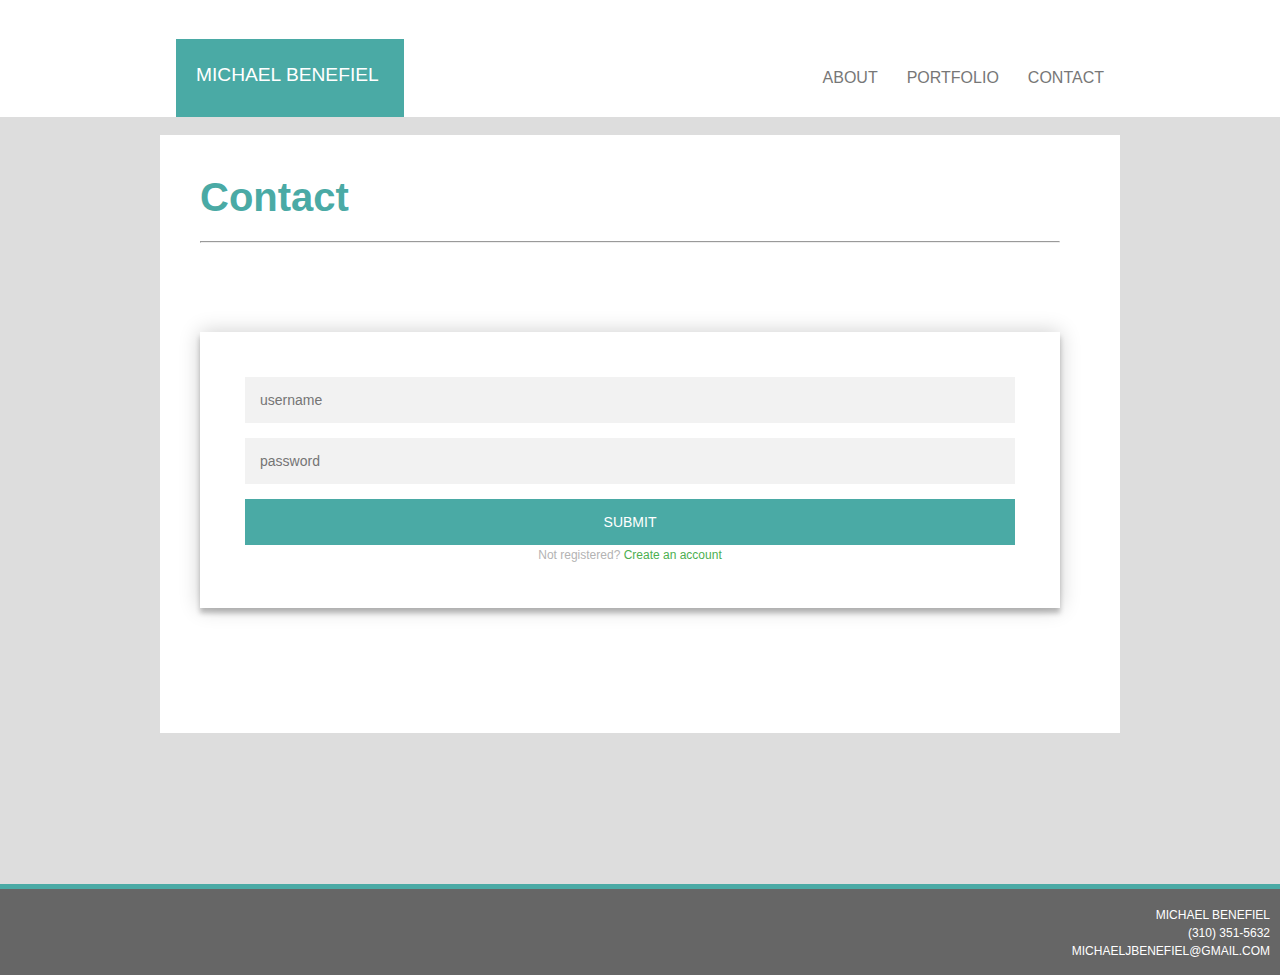
==== contact.html @ f339d8f8 "08082018 Updates" ====
<!DOCTYPE html>
<html>

<head>
    <meta charset="UTF-8">
    <title>My Portfolio</title>
    <link rel="stylesheet" type="text/css" href="assets/css/contact.css">

</head>

<body>

     



        <header class="bigheader">
            <header id="headermain">
                
                        <ul class="main-nav1">
                            <li><a href="#name">Michael Benefiel</a></li>
        
                        </ul>
                    

            
                <ul class="main-nav">
                    <li><a href="index1.html">About</a></li>
                    <li><a href="#portfolio">Portfolio</a></li>
                    <li><a href="contact.html" target="_blank">Contact</a></li>

                </ul>

            
           
        </header>
    </header>
<br>
    
           <article class="articleintro">
                <div class="row1">
                    <p><strong>Contact</strong></p>
                    <br>
                    
                
            </article>    
               
            <article class="articleintro1">
                    
                <div class="row1a">
                 <br>  <hr class="hr">
                 
                 <div class="login-page">
                    <div class="form">
                      <form class="register-form">
                        <input type="text" placeholder="name"/>
                        <input type="password" placeholder="password"/>
                        <input type="text" placeholder="email address"/>
                        <button>create</button>
                        <p class="message">Already registered? <a href="#">Sign In</a></p>
                      </form>
                      <form class="login-form">
                        <input type="text" placeholder="username"/>
                        <input type="password" placeholder="password"/>
                        <button>Submit</button>
                        <p class="message">Not registered? <a href="#">Create an account</a></p>
                      </form>
                    </div>
                  </div>                 
                    
                </div>
                </article>
            
                
                

                  
                 
                    
                
           
    
                
          
        
                <br>
                <br>
                <br>
                <br>
        <header id="footermain">
                
    <ul class="main-footer">
        <li><a href="#about">Michael Benefiel</a></li>
        <li><a href="#portfolio">(310) 351-5632</a></li>
        <li><a href="#contact">michaeljbenefiel@gmail.com</a></li>

    </ul>



</header>
    

</body>

</html>
---- assets/css/contact.css ----
/* BODY BORDER */




/* Global and reusable */



html {
    height: 100%;
}
  
  body {
    min-height: 100%;
    position: relative;
    padding-bottom: 75px;
    margin: 0 auto;
    background-color: #dddddd;
    overflow-x: hidden;
  }

  .bigheader {
    margin: 0 auto;
    background: #ffffff;
    display: relative;
    align-items: center;
    justify-content: left;
    height: auto;
    overflow: hidden;
    

  }
  

  #headermain {
    margin: 0 auto;
    background: #ffffff;
    display: relative;
    align-items: center;
    justify-content: left;
    height: auto;
    overflow: hidden;
    max-width: 960px;

  }

  #footermain {
    position: absolute;
    left: 0 ; right: 0; bottom: 0; 
    height: auto;
    margin: 0 auto;
    background: #666666;
    display: relative;
    align-items: center;
    justify-content: left;
    overflow: hidden;
    border-top: 5px solid #4aaaa5;
 
}


  
  article,
  footer {
    background: #ffffff;
    display: absolute;
    align-items: center;
    justify-content: left;
    height: auto;
    overflow: hidden;
    
  }

  /* MAIN NAVI & FOOTER */

.main-nav {
    float: right;
    list-style: none;
    margin-top: 55px;
    padding: 14px 16px;
    
}

.main-footer {
    float: right;
    list-style: none;
    margin-right: 10px;
    
    
    
}

.main-footer li {
    display: block;
    margin-left: 25px;
    padding-left: 0px;
    font-family: 'Arial', 'Helvetica Neue', Helvetica, sans-serif;
    text-align: right;
    
        
}

.main-footer li a:link,
.main-footer li a:visited {
    padding: 8px 0;
    color: white;
    text-decoration: none;
    text-transform: uppercase;
    font-size: 12px;
    border-bottom: 2px solid transparent;
    -webkit-transition: border-bottom .2s;
    transition: border-bottom .2s;
    
    
}


.main-nav li {
    display: inline;
    margin-left: 25px;
    padding-left: 0px;
    font-family: 'Arial', 'Helvetica Neue', Helvetica, sans-serif;
    text-align: right;
   
        
}

.main-nav li a:link,
.main-nav li a:visited {
    padding: 8px 0;
    color:#777777;
    text-decoration: none;
    text-transform: uppercase;
    font-size: 100%;
    border-bottom: 2px solid transparent;
    -webkit-transition: border-bottom .2s;
    transition: border-bottom .2s;
    
    
}

.main-nav li a:hover,
.main-nav li a:active {
    border-bottom: 2px solid #cf6d17;
   
 
    
}

/* MAIN NAVI1 Your Name */
.main-nav1 {
    float: left;
    list-style: none;
    margin-top: 50px;
    margin-right: 25px;
    padding: 14px 16px;
            
}

.main-nav1 li {
    display: relative;
    font-family: 'Arial', 'Helvetica Neue', Helvetica, sans-serif;   
   
        
}

.main-nav1 li a:link,
.main-nav1 li a:visited {
    padding: 25px 25px 45px 20px;
    color:#fff;
    background-color: #4aaaa5;
    text-decoration: none;
    text-transform: uppercase;
    font-size: 120%;
    border-bottom: 2px solid transparent;
    
    
    
}

.main-nav1 li a:hover,
.main-nav1 li a:active {
    border-bottom: 2px solid #cf6d17;
   
 
    
}

/* 2nd row-grid */

.articleintro {
  background: #ffffff;
  display: flex;
  max-width: 960px;
  align-items: left;
  justify-content: left;
  height: auto;
  font-size: 40px;
  margin: auto;
    
}

.articleintro1 {
    background: #ffffff;
    display: flex;
    max-width: 960px;
    align-items: left;
    justify-content: left;
    height: auto;
    padding-bottom: 25px;
    margin: auto;
      }

.row1 {
    display: flex;
    float: left;
    margin-left: 40px;
    margin-bottom: -20px;
    font-family: 'Arial', 'Helvetica Neue', Helvetica, sans-serif;
    color:#4aaaa5;
    background: #ffffff;
    display: flex;
    align-items: left;
    justify-content: left;
    height: auto;
    
   
        
}

.row1a {
    display: inline-block;
    font-family: 'Arial', 'Helvetica Neue', Helvetica, sans-serif;   
    margin-left: 40px;
    margin-right: 25px;
    margin-top: -25px;
   
    
        
}

p {
    display: inline;
    font-family: 'Arial', 'Helvetica Neue', Helvetica, sans-serif;   
    text-align: left; 
    margin-right: 25px;
    
  
    
    
        
}

.img1 {
  margin-right: 15px;
  
        
}

.hr {
    margin-bottom: 20px;
    
    
          
  }

/* CONTACT FORM */


.login-page {
  width: 860px;
  padding: 8% 0 0;
  margin: auto;
}
.form {
  position: relative;
  z-index: 1;
  background: #FFFFFF;
  max-width: 960px;
  margin: 0 auto 100px;
  padding: 45px;
  text-align: center;
  box-shadow: 0 0 20px 0 rgba(0, 0, 0, 0.2), 0 5px 5px 0 rgba(0, 0, 0, 0.24);
}
.form input {
  font-family: "Roboto", sans-serif;
  outline: 0;
  background: #f2f2f2;
  width: 100%;
  border: 0;
  margin: 0 0 15px;
  padding: 15px;
  box-sizing: border-box;
  font-size: 14px;
}
.form button {
  font-family: "Roboto", sans-serif;
  text-transform: uppercase;
  outline: 0;
  background: #4aaaa5;
  width: 100%;
  border: 0;
  padding: 15px;
  color: #FFFFFF;
  font-size: 14px;
  -webkit-transition: all 0.3 ease;
  transition: all 0.3 ease;
  cursor: pointer;
}
.form button:hover,.form button:active,.form button:focus {
  background: #43A047;
}
.form .message {
  margin: 15px 0 0;
  color: #b3b3b3;
  font-size: 12px;
}
.form .message a {
  color: #4CAF50;
  text-decoration: none;
}
.form .register-form {
  display: none;
}
.container {
  position: relative;
  z-index: 1;
  max-width: 300px;
  margin: 0 auto;
}
.container:before, .container:after {
  content: "";
  display: block;
  clear: both;
}
.container .info {
  margin: 50px auto;
  text-align: center;
}
.container .info h1 {
  margin: 0 0 15px;
  padding: 0;
  font-size: 36px;
  font-weight: 300;
  color: #1a1a1a;
}
.container .info span {
  color: #4d4d4d;
  font-size: 12px;
}
.container .info span a {
  color: #000000;
  text-decoration: none;
}
.container .info span .fa {
  color: #EF3B3A;
}
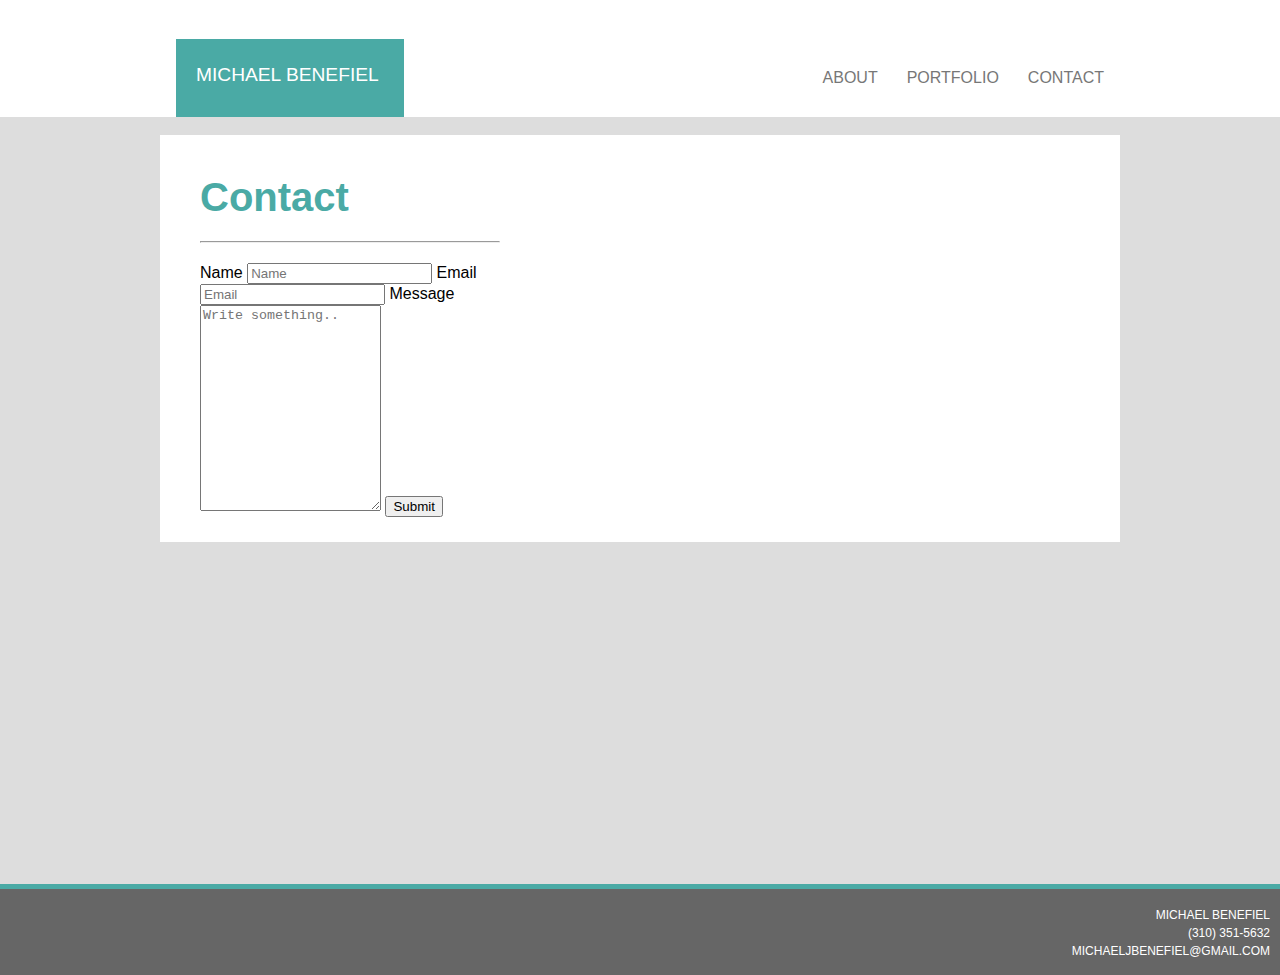
==== commit daa65fbf: "08092018 Updates" ====
--- a/contact.html
+++ b/contact.html
@@ -3,7 +3,7 @@
 
 <head>
     <meta charset="UTF-8">
-    <title>My Portfolio</title>
+    <title>Contact</title>
     <link rel="stylesheet" type="text/css" href="assets/css/contact.css">
 
 </head>
@@ -26,7 +26,7 @@
             
                 <ul class="main-nav">
                     <li><a href="index1.html">About</a></li>
-                    <li><a href="#portfolio">Portfolio</a></li>
+                    <li><a href="portfolio.html" target="_blank">Portfolio</a></li>
                     <li><a href="contact.html" target="_blank">Contact</a></li>
 
                 </ul>
@@ -50,25 +50,21 @@
                 <div class="row1a">
                  <br>  <hr class="hr">
                  
-                 <div class="login-page">
-                    <div class="form">
-                      <form class="register-form">
-                        <input type="text" placeholder="name"/>
-                        <input type="password" placeholder="password"/>
-                        <input type="text" placeholder="email address"/>
-                        <button>create</button>
-                        <p class="message">Already registered? <a href="#">Sign In</a></p>
-                      </form>
-                      <form class="login-form">
-                        <input type="text" placeholder="username"/>
-                        <input type="password" placeholder="password"/>
-                        <button>Submit</button>
-                        <p class="message">Not registered? <a href="#">Create an account</a></p>
-                      </form>
-                    </div>
-                  </div>                 
-                    
-                </div>
+                 <div class="container">
+                        <form action="/action_page.php">
+                          <label for="name">Name</label>
+                          <input type="text" id="name" name="name" placeholder="Name">
+                      
+                          <label for="email">Email</label>
+                          <input type="text" id="email" name="email" placeholder="Email">
+                                                                  
+                          <label for="message">Message</label>
+                          <textarea id="message" name="message" placeholder="Write something.." style="height:200px"></textarea>
+                      
+                          <input type="submit" value="Submit">
+                        </form>
+                      </div>
+                      
                 </article>
             
                 
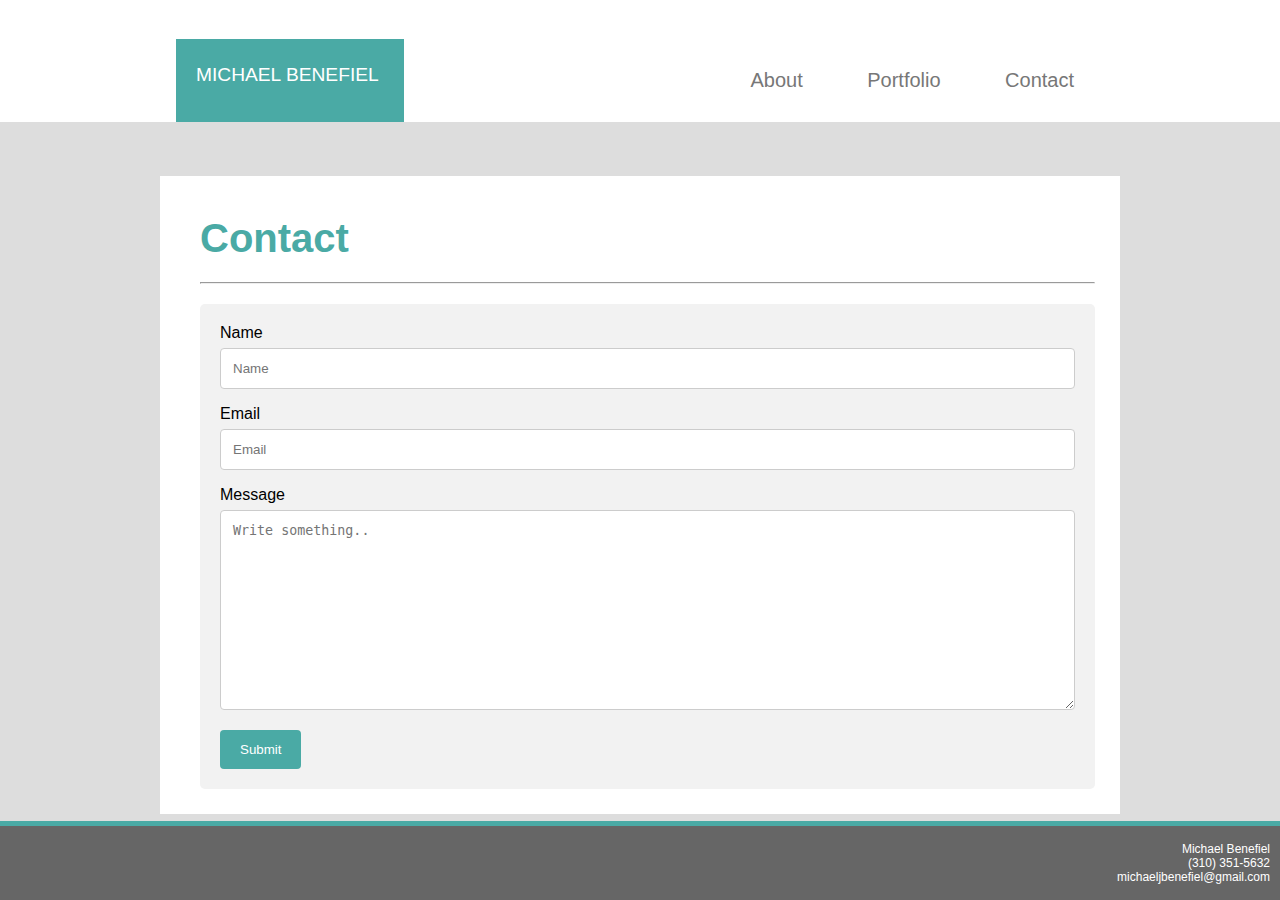
==== commit c095784a: "08102018 Updates" ====
--- a/contact.html
+++ b/contact.html
@@ -10,92 +10,75 @@
 
 <body>
 
-     
+    <header class="bigheader">
+        <header id="headermain">
 
+            <ul class="main-nav1">
+                <li><a href="#name">Michael Benefiel</a></li>
 
+            </ul>
 
-        <header class="bigheader">
-            <header id="headermain">
-                
-                        <ul class="main-nav1">
-                            <li><a href="#name">Michael Benefiel</a></li>
-        
-                        </ul>
-                    
+            <ul class="main-nav">
+                <section class="links">
+                    <nav class="link-effect-10" id="link-effect-10">
+                        <a href="index.html"><span>About</span></a>
+                        <a href="portfolio.html" target="_blank"><span>Portfolio</span></a>
+                        <a href="contact.html" target="_blank"><span>Contact</span></a>
 
-            
-                <ul class="main-nav">
-                    <li><a href="index1.html">About</a></li>
-                    <li><a href="portfolio.html" target="_blank">Portfolio</a></li>
-                    <li><a href="contact.html" target="_blank">Contact</a></li>
+                    </nav>
+                </section>
+            </ul>
 
-                </ul>
-
-            
-           
         </header>
     </header>
-<br>
+    <br>
+    <br>
+    <br>
     
-           <article class="articleintro">
-                <div class="row1">
-                    <p><strong>Contact</strong></p>
-                    <br>
-                    
-                
-            </article>    
-               
-            <article class="articleintro1">
-                    
-                <div class="row1a">
-                 <br>  <hr class="hr">
-                 
-                 <div class="container">
-                        <form action="/action_page.php">
-                          <label for="name">Name</label>
-                          <input type="text" id="name" name="name" placeholder="Name">
-                      
-                          <label for="email">Email</label>
-                          <input type="text" id="email" name="email" placeholder="Email">
-                                                                  
-                          <label for="message">Message</label>
-                          <textarea id="message" name="message" placeholder="Write something.." style="height:200px"></textarea>
-                      
-                          <input type="submit" value="Submit">
-                        </form>
-                      </div>
-                      
-                </article>
-            
-                
-                
 
-                  
-                 
-                    
-                
-           
-    
-                
-          
-        
-                <br>
-                <br>
-                <br>
-                <br>
+    <article class="articleintro">
+        <div class="row1">
+            <p><strong>Contact</strong></p>
+            <br>
+
+    </article>
+
+    <article class="articleintro1">
+
+        <div class="row1a">
+            <br>
+            <hr class="hr">
+
+            <div class="container">
+                <form action="/action_page.php">
+                    <label for="name">Name</label>
+                    <input type="text" id="name" name="name" placeholder="Name">
+
+                    <label for="email">Email</label>
+                    <input type="text" id="email" name="email" placeholder="Email">
+
+                    <label for="message">Message</label>
+                    <textarea id="message" name="message" placeholder="Write something.." style="height:200px"></textarea>
+
+                    <input type="submit" value="Submit" onclick="return confirm('Would you like to submit your form?')" />
+
+                </form>
+            </div>
+        </div>
+        <br>
+        <br>
+        <br>
+        <br>
         <header id="footermain">
-                
-    <ul class="main-footer">
-        <li><a href="#about">Michael Benefiel</a></li>
-        <li><a href="#portfolio">(310) 351-5632</a></li>
-        <li><a href="#contact">michaeljbenefiel@gmail.com</a></li>
 
-    </ul>
+            <ul class="main-footer">
+                <li><a href="#about">Michael Benefiel</a></li>
+                <li><a href="#portfolio">(310) 351-5632</a></li>
+                <li><a href="#contact">michaeljbenefiel@gmail.com</a></li>
 
+            </ul>
 
-
-</header>
-    
+        </header>
 
 </body>
 
--- a/assets/css/contact.css
+++ b/assets/css/contact.css
@@ -1,26 +1,17 @@
 /* BODY BORDER */
-
-
-
-
 /* Global and reusable */
-
-
-
 html {
     height: 100%;
 }
-  
-  body {
+body {
     min-height: 100%;
     position: relative;
     padding-bottom: 75px;
     margin: 0 auto;
     background-color: #dddddd;
     overflow-x: hidden;
-  }
-
-  .bigheader {
+}
+.bigheader {
     margin: 0 auto;
     background: #ffffff;
     display: relative;
@@ -28,12 +19,9 @@
     justify-content: left;
     height: auto;
     overflow: hidden;
-    
-
-  }
-  
-
-  #headermain {
+    border-color: #ccc;
+}
+#headermain {
     margin: 0 auto;
     background: #ffffff;
     display: relative;
@@ -42,12 +30,12 @@
     height: auto;
     overflow: hidden;
     max-width: 960px;
-
-  }
-
-  #footermain {
-    position: absolute;
-    left: 0 ; right: 0; bottom: 0; 
+}
+#footermain {
+    position: absolute;
+    left: 0 ;
+    right: 0;
+    bottom: 0;
     height: auto;
     margin: 0 auto;
     background: #666666;
@@ -56,78 +44,50 @@
     justify-content: left;
     overflow: hidden;
     border-top: 5px solid #4aaaa5;
- 
-}
-
-
-  
-  article,
-  footer {
+}
+article, footer {
     background: #ffffff;
     display: absolute;
     align-items: center;
     justify-content: left;
     height: auto;
     overflow: hidden;
-    
-  }
-
-  /* MAIN NAVI & FOOTER */
-
+}
+/* MAIN NAVI & FOOTER */
 .main-nav {
     float: right;
     list-style: none;
     margin-top: 55px;
     padding: 14px 16px;
-    
-}
-
+}
 .main-footer {
     float: right;
     list-style: none;
     margin-right: 10px;
-    
-    
-    
-}
-
+}
 .main-footer li {
     display: block;
     margin-left: 25px;
     padding-left: 0px;
     font-family: 'Arial', 'Helvetica Neue', Helvetica, sans-serif;
     text-align: right;
-    
-        
-}
-
-.main-footer li a:link,
-.main-footer li a:visited {
+    font-size: 8px;
+}
+.main-footer li a:link, .main-footer li a:visited {
     padding: 8px 0;
     color: white;
     text-decoration: none;
-    text-transform: uppercase;
     font-size: 12px;
     border-bottom: 2px solid transparent;
-    -webkit-transition: border-bottom .2s;
-    transition: border-bottom .2s;
-    
-    
-}
-
-
+}
 .main-nav li {
     display: inline;
     margin-left: 25px;
     padding-left: 0px;
     font-family: 'Arial', 'Helvetica Neue', Helvetica, sans-serif;
     text-align: right;
-   
-        
-}
-
-.main-nav li a:link,
-.main-nav li a:visited {
+}
+.main-nav li a:link, .main-nav li a:visited {
     padding: 8px 0;
     color:#777777;
     text-decoration: none;
@@ -136,18 +96,7 @@
     border-bottom: 2px solid transparent;
     -webkit-transition: border-bottom .2s;
     transition: border-bottom .2s;
-    
-    
-}
-
-.main-nav li a:hover,
-.main-nav li a:active {
-    border-bottom: 2px solid #cf6d17;
-   
- 
-    
-}
-
+}
 /* MAIN NAVI1 Your Name */
 .main-nav1 {
     float: left;
@@ -155,18 +104,12 @@
     margin-top: 50px;
     margin-right: 25px;
     padding: 14px 16px;
-            
-}
-
+}
 .main-nav1 li {
     display: relative;
-    font-family: 'Arial', 'Helvetica Neue', Helvetica, sans-serif;   
-   
-        
-}
-
-.main-nav1 li a:link,
-.main-nav1 li a:visited {
+    font-family: 'Arial', 'Helvetica Neue', Helvetica, sans-serif;
+}
+.main-nav1 li a:link, .main-nav1 li a:visited {
     padding: 25px 25px 45px 20px;
     color:#fff;
     background-color: #4aaaa5;
@@ -174,188 +117,206 @@
     text-transform: uppercase;
     font-size: 120%;
     border-bottom: 2px solid transparent;
-    
-    
-    
-}
-
-.main-nav1 li a:hover,
-.main-nav1 li a:active {
-    border-bottom: 2px solid #cf6d17;
-   
- 
-    
-}
-
+}
 /* 2nd row-grid */
-
 .articleintro {
-  background: #ffffff;
-  display: flex;
-  max-width: 960px;
-  align-items: left;
-  justify-content: left;
-  height: auto;
-  font-size: 40px;
-  margin: auto;
-    
-}
-
-.articleintro1 {
     background: #ffffff;
     display: flex;
     max-width: 960px;
     align-items: left;
     justify-content: left;
     height: auto;
+    font-size: 40px;
+    margin: auto;
+}
+.articleintro1 {
+    background: #ffffff;
+    display: flex;
+    max-width: 960px;
+    align-items: left;
+    justify-content: left;
+    height: auto;
     padding-bottom: 25px;
     margin: auto;
-      }
-
+}
 .row1 {
     display: flex;
     float: left;
     margin-left: 40px;
     margin-bottom: -20px;
-    font-family: 'Arial', 'Helvetica Neue', Helvetica, sans-serif;
+    font-family: 'Georgia', Times, "Times New Roman", serif;
     color:#4aaaa5;
     background: #ffffff;
     display: flex;
     align-items: left;
     justify-content: left;
     height: auto;
-    
-   
-        
-}
-
+}
 .row1a {
     display: inline-block;
-    font-family: 'Arial', 'Helvetica Neue', Helvetica, sans-serif;   
+    font-family: 'Arial', 'Helvetica Neue', Helvetica, sans-serif;
     margin-left: 40px;
     margin-right: 25px;
     margin-top: -25px;
-   
-    
-        
-}
-
+}
 p {
     display: inline;
-    font-family: 'Arial', 'Helvetica Neue', Helvetica, sans-serif;   
-    text-align: left; 
+    font-family: 'Arial', 'Helvetica Neue', Helvetica, sans-serif;
+    text-align: left;
     margin-right: 25px;
-    
-  
-    
-    
-        
-}
-
+}
 .img1 {
-  margin-right: 15px;
-  
-        
-}
-
+    margin-right: 15px;
+}
 .hr {
     margin-bottom: 20px;
+}
+/* CONTACT FORM */
+body {
+   font-family: 'Arial', 'Helvetica Neue', Helvetica, sans-serif;
+}
+* {
+   box-sizing: border-box;
+}
+input[type=text], select, textarea {
+    width: 100%;
+    padding: 12px;
+    border: 1px solid #ccc;
+    border-radius: 4px;
+    box-sizing: border-box;
+    margin-top: 6px;
+    margin-bottom: 16px;
+    resize: vertical;
+}
+input[type=submit] {
+    background-color: #4aaaa5;
+    color: white;
+    padding: 12px 20px;
+    border: none;
+    border-radius: 4px;
+    cursor: pointer;
+}
+input[type=submit]:hover {
+    background-color:#cf6d1788;
+}
+.container {
+    border-radius: 5px;
+    background-color: #f2f2f2;
+    padding: 20px;
     
-    
-          
-  }
-
-/* CONTACT FORM */
-
-
-.login-page {
-  width: 860px;
-  padding: 8% 0 0;
-  margin: auto;
-}
-.form {
-  position: relative;
-  z-index: 1;
-  background: #FFFFFF;
-  max-width: 960px;
-  margin: 0 auto 100px;
-  padding: 45px;
-  text-align: center;
-  box-shadow: 0 0 20px 0 rgba(0, 0, 0, 0.2), 0 5px 5px 0 rgba(0, 0, 0, 0.24);
-}
-.form input {
-  font-family: "Roboto", sans-serif;
-  outline: 0;
-  background: #f2f2f2;
-  width: 100%;
-  border: 0;
-  margin: 0 0 15px;
-  padding: 15px;
-  box-sizing: border-box;
-  font-size: 14px;
-}
-.form button {
-  font-family: "Roboto", sans-serif;
-  text-transform: uppercase;
-  outline: 0;
-  background: #4aaaa5;
-  width: 100%;
-  border: 0;
-  padding: 15px;
-  color: #FFFFFF;
-  font-size: 14px;
-  -webkit-transition: all 0.3 ease;
-  transition: all 0.3 ease;
-  cursor: pointer;
-}
-.form button:hover,.form button:active,.form button:focus {
-  background: #43A047;
-}
-.form .message {
-  margin: 15px 0 0;
-  color: #b3b3b3;
-  font-size: 12px;
-}
-.form .message a {
-  color: #4CAF50;
-  text-decoration: none;
-}
-.form .register-form {
-  display: none;
-}
-.container {
-  position: relative;
-  z-index: 1;
-  max-width: 300px;
-  margin: 0 auto;
-}
-.container:before, .container:after {
-  content: "";
-  display: block;
-  clear: both;
-}
-.container .info {
-  margin: 50px auto;
-  text-align: center;
-}
-.container .info h1 {
-  margin: 0 0 15px;
-  padding: 0;
-  font-size: 36px;
-  font-weight: 300;
-  color: #1a1a1a;
-}
-.container .info span {
-  color: #4d4d4d;
-  font-size: 12px;
-}
-.container .info span a {
-  color: #000000;
-  text-decoration: none;
-}
-.container .info span .fa {
-  color: #EF3B3A;
-}
-
-
-
+}
+/* COOL HOVER */
+a {
+    font-family: 'Arial', 'Helvetica Neue', Helvetica, sans-serif;
+    font-size: 20px;
+    text-decoration: none;
+}
+.links {
+    *zoom: 1;
+    -moz-box-sizing: border-box;
+    -webkit-box-sizing: border-box;
+    box-sizing: border-box;
+    text-align: right;
+    background: #fff;
+}
+.links:before, .links:after {
+    content: "";
+    display: table;
+}
+.links:after {
+    clear: both;
+}
+.link-effect-10 a {
+    color: #777;
+    margin: 0 20px;
+    padding: 10px;
+    position: relative;
+    -moz-transition: ease-out 0.3s 0.1s;
+    -o-transition: ease-out 0.3s 0.1s;
+    -webkit-transition: ease-out 0.3s;
+    -webkit-transition-delay: 0.1s;
+    transition: ease-out 0.3s 0.1s;
+}
+.link-effect-10 a span::before {
+    height: 100%;
+    width: 2px;
+    background: #4aaaa5;
+    content: "";
+    position: absolute;
+    left: 0;
+    top: 0;
+    -moz-transform: scaleY(0);
+    -ms-transform: scaleY(0);
+    -webkit-transform: scaleY(0);
+    transform: scaleY(0);
+    -moz-transition: 0.3s;
+    -o-transition: 0.3s;
+    -webkit-transition: 0.3s;
+    transition: 0.3s;
+}
+.link-effect-10 a span::after {
+    height: 100%;
+    width: 2px;
+    background: #4aaaa5;
+    content: "";
+    position: absolute;
+    right: 0;
+    top: 0;
+    -moz-transform: scaleY(0);
+    -ms-transform: scaleY(0);
+    -webkit-transform: scaleY(0);
+    transform: scaleY(0);
+    -moz-transition: 0.3s;
+    -o-transition: 0.3s;
+    -webkit-transition: 0.3s;
+    transition: 0.3s;
+}
+.link-effect-10 a::before {
+    height: 2px;
+    width: 100%;
+    background:#4aaaa5;
+    content: "";
+    position: absolute;
+    left: 0;
+    top: 0;
+    -moz-transform: scaleX(0);
+    -ms-transform: scaleX(0);
+    -webkit-transform: scaleX(0);
+    transform: scaleX(0);
+    -moz-transition: 0.3s;
+    -o-transition: 0.3s;
+    -webkit-transition: 0.3s;
+    transition: 0.3s;
+}
+.link-effect-10 a::after {
+    height: 2px;
+    width: 100%;
+    background: #4aaaa5;
+    content: "";
+    position: absolute;
+    left: 0px;
+    bottom: 0;
+    -moz-transform: scaleX(0);
+    -ms-transform: scaleX(0);
+    -webkit-transform: scaleX(0);
+    transform: scaleX(0);
+    -moz-transition: 0.3s;
+    -o-transition: 0.3s;
+    -webkit-transition: 0.3s;
+    transition: 0.3s;
+}
+.link-effect-10 a:hover {
+    color: #4aaaa5;
+}
+.link-effect-10 a:hover::before, .link-effect-10 a:hover::after {
+    -moz-transform: scaleX(1);
+    -ms-transform: scaleX(1);
+    -webkit-transform: scaleX(1);
+    transform: scaleX(1);
+}
+.link-effect-10 a:hover span::before, .link-effect-10 a:hover span::after {
+    -moz-transform: scaleY(1);
+    -ms-transform: scaleY(1);
+    -webkit-transform: scaleY(1);
+    transform: scaleY(1);
+}
